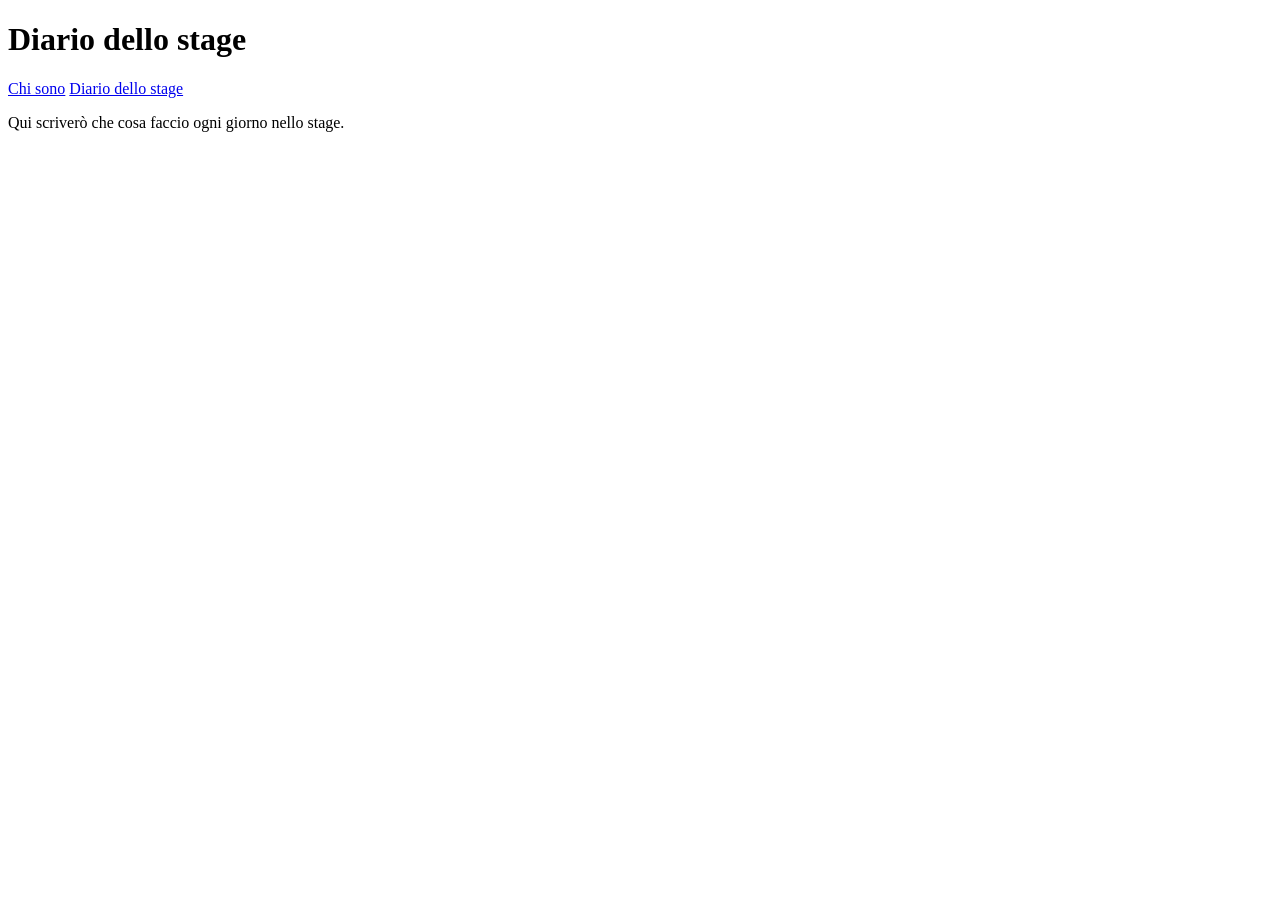
==== diario.html @ a776543f "Aggiungo la pagina Diario dello stage" ====
<!DOCTYPE html>
<html lang="it">
<head>
<meta charset="utf-8">
<meta name="viewport" content="width=device-width, initial-scale=1">
<title>Diario dello stage</title>
</head>
<body>
<h1>Diario dello stage</h1>
<nav>
<a href="index.html">Chi sono</a>
<a href="diario.html">Diario dello stage</a>
</nav>
<p>Qui scriverò che cosa faccio ogni giorno nello stage.</p>
</body>
</html>
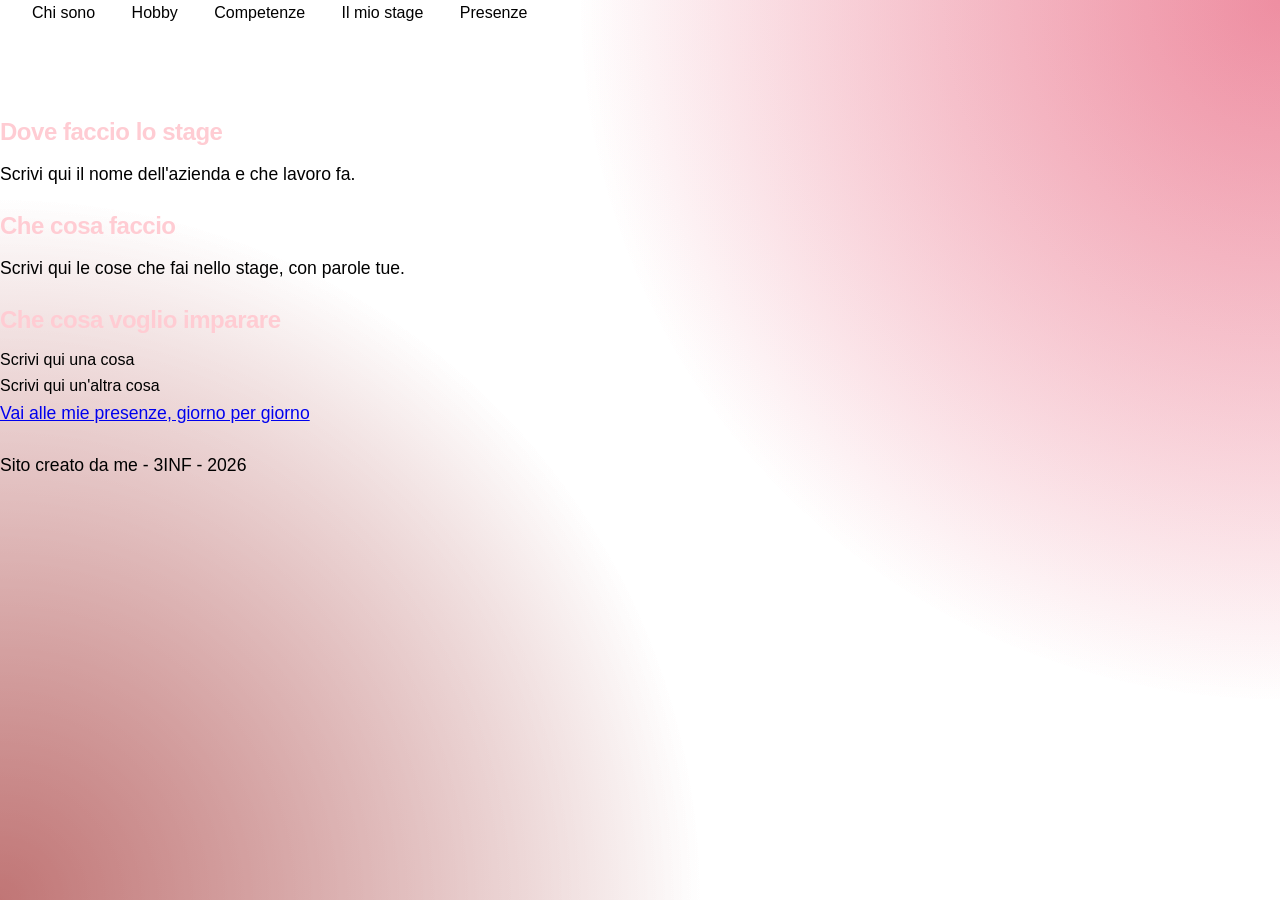
==== commit 872b7975: "Update diary HTML structure and content" ====
--- a/diario.html
+++ b/diario.html
@@ -1,16 +1,32 @@
 <!DOCTYPE html>
 <html lang="it">
 <head>
-<meta charset="utf-8">
-<meta name="viewport" content="width=device-width, initial-scale=1">
-<title>Diario dello stage</title>
+  <meta charset="utf-8">
+  <meta name="viewport" content="width=device-width, initial-scale=1">
+  <title>Il mio stage</title>
+  <link rel="stylesheet" href="style.css">
 </head>
 <body>
-<h1>Diario dello stage</h1>
-<nav>
-<a href="index.html">Chi sono</a>
-<a href="diario.html">Diario dello stage</a>
-</nav>
-<p>Qui scriverò che cosa faccio ogni giorno nello stage.</p>
+  <nav class="menu">
+    <a href="index.html">Chi sono</a>
+    <a href="passione.html">Hobby</a>
+    <a href="competenze.html">Competenze</a>
+    <a href="diario.html">Il mio stage</a>
+    <a href="presenze.html">Presenze</a>
+  </nav>
+  <h1>Il mio stage</h1>
+  <div class="scheda">
+    <h2>Dove faccio lo stage</h2>
+    <p>Scrivi qui il nome dell&#39;azienda e che lavoro fa.</p>
+    <h2>Che cosa faccio</h2>
+    <p>Scrivi qui le cose che fai nello stage, con parole tue.</p>
+    <h2>Che cosa voglio imparare</h2>
+    <ul>
+      <li>Scrivi qui una cosa</li>
+      <li>Scrivi qui un&#39;altra cosa</li>
+    </ul>
+    <p><a href="presenze.html">Vai alle mie presenze, giorno per giorno</a></p>
+  </div>
+  <p class="piede">Sito creato da me - 3INF - 2026</p>
 </body>
 </html>
--- a/style.css
+++ b/style.css
@@ -0,0 +1,276 @@
+<!DOCTYPE html>
+<html lang="it">
+<head>
+    <meta charset="UTF-8">
+    <meta name="viewport" content="width=device-width, initial-scale=1.0">
+    <title>Il Mio Sito</title>
+    
+    <!-- Font moderno da Google Fonts -->
+    <link href="https://fonts.googleapis.com/css2?family=Inter:wght@400;600;800&display=swap" rel="stylesheet">
+
+    <style>
+        /* =========================================
+           1. VARIABILI (Tema Rosso Scuro)
+           ========================================= */
+        :root {
+            --bg-color: #140507;               /* Sfondo rosso scurissimo */
+            --card-bg: rgba(45, 10, 15, 0.75); /* Sfondo card bordeaux */
+            --text-main: #fff5f6;              /* Bianco rosato leggibile */
+            --text-muted: #e2b8be;             /* Rosa tenue per paragrafi */
+            --accent: #ff2a4b;                 /* Rosso neon per dettagli */
+            --gradient: linear-gradient(135deg, #ff3355 0%, #ff8598 100%);
+            --border-glass: 1px solid rgba(255, 77, 106, 0.25);
+        }
+
+        /* =========================================
+           2. RESET E BASE
+           ========================================= */
+        * {
+            margin: 0;
+            padding: 0;
+            box-sizing: border-box;
+            scroll-behavior: smooth;
+        }
+
+        html, body {
+            min-height: 100vh;
+            font-family: 'Inter', -apple-system, BlinkMacSystemFont, sans-serif;
+            background-color: var(--bg-color) !important;
+            color: var(--text-main);
+            line-height: 1.6;
+            overflow-x: hidden;
+            background-image: 
+                radial-gradient(circle at top right, rgba(220, 20, 60, 0.28), transparent 45%),
+                radial-gradient(circle at bottom left, rgba(139, 0, 0, 0.32), transparent 45%) !important;
+        }
+
+        /* =========================================
+           3. TIPOGRAFIA E TITOLI
+           ========================================= */
+        h1, h2, h3 {
+            font-weight: 800;
+            letter-spacing: -0.02em;
+            line-height: 1.2;
+            color: var(--text-main);
+        }
+
+        h1 {
+            font-size: clamp(2.5rem, 5vw, 4rem);
+            background: var(--gradient);
+            -webkit-background-clip: text;
+            -webkit-text-fill-color: transparent;
+            margin-bottom: 1rem;
+            filter: drop-shadow(0 2px 10px rgba(255, 42, 75, 0.25));
+        }
+
+        h2 {
+            color: #ffccd3;
+            margin-bottom: 0.8rem;
+        }
+
+        p {
+            color: var(--text-muted);
+            font-size: 1.1rem;
+            margin-bottom: 1.5rem;
+        }
+
+        ::selection {
+            background: var(--accent);
+            color: #ffffff;
+        }
+
+        /* =========================================
+           4. NAVBAR EFFETTO VETRO BORDEAUX
+           ========================================= */
+        header {
+            position: sticky;
+            top: 0;
+            z-index: 100;
+            backdrop-filter: blur(12px);
+            -webkit-backdrop-filter: blur(12px);
+            background: rgba(20, 5, 7, 0.85);
+            border-bottom: var(--border-glass);
+            padding: 1rem 5%;
+            display: flex;
+            justify-content: space-between;
+            align-items: center;
+        }
+
+        .logo {
+            font-weight: 800;
+            font-size: 1.3rem;
+            color: var(--text-main);
+            text-decoration: none;
+        }
+
+        .logo span {
+            color: var(--accent);
+        }
+
+        nav a {
+            color: var(--text-main);
+            text-decoration: none;
+            margin-left: 2rem;
+            font-weight: 500;
+            transition: color 0.3s ease;
+        }
+
+        nav a:hover {
+            color: var(--accent);
+        }
+
+        /* =========================================
+           5. BOTTONI CON BAGLIORE RUBINO
+           ========================================= */
+        .btn {
+            display: inline-block;
+            padding: 0.8rem 1.8rem;
+            border-radius: 50px;
+            background: linear-gradient(135deg, #e11d48 0%, #9f1239 100%);
+            color: #ffffff;
+            font-weight: 600;
+            text-decoration: none;
+            border: 1px solid rgba(255, 255, 255, 0.15);
+            cursor: pointer;
+            box-shadow: 0 4px 15px rgba(225, 29, 72, 0.4);
+            transition: transform 0.2s ease, box-shadow 0.2s ease;
+        }
+
+        .btn:hover {
+            transform: translateY(-3px);
+            box-shadow: 0 8px 25px rgba(255, 42, 75, 0.65);
+        }
+
+        /* =========================================
+           6. SEZIONI, GRIGLIA E CARD
+           ========================================= */
+        .container {
+            max-width: 1200px;
+            margin: 0 auto;
+            padding: 4rem 5%;
+        }
+
+        .hero {
+            text-align: center;
+            padding: 6rem 5% 4rem;
+        }
+
+        .hero p {
+            max-width: 600px;
+            margin: 0 auto 2rem;
+        }
+
+        .grid {
+            display: grid;
+            grid-template-columns: repeat(auto-fit, minmax(300px, 1fr));
+            gap: 2rem;
+        }
+
+        .card {
+            background: var(--card-bg);
+            border: var(--border-glass);
+            border-radius: 16px;
+            padding: 2rem;
+            backdrop-filter: blur(10px);
+            transition: transform 0.3s ease, border-color 0.3s ease, box-shadow 0.3s ease;
+        }
+
+        .card:hover {
+            transform: translateY(-8px);
+            border-color: rgba(255, 42, 75, 0.6);
+            box-shadow: 0 10px 30px rgba(0, 0, 0, 0.5);
+        }
+
+        /* =========================================
+           7. INPUT E FORM
+           ========================================= */
+        input, textarea {
+            width: 100%;
+            padding: 1rem;
+            margin-bottom: 1rem;
+            background: rgba(20, 5, 7, 0.7);
+            border: var(--border-glass);
+            border-radius: 8px;
+            color: var(--text-main);
+            font-family: inherit;
+            outline: none;
+            transition: border-color 0.3s;
+        }
+
+        input::placeholder, textarea::placeholder {
+            color: rgba(226, 184, 190, 0.5);
+        }
+
+        input:focus, textarea:focus {
+            border-color: var(--accent);
+        }
+
+        footer {
+            text-align: center;
+            padding: 2rem;
+            border-top: var(--border-glass);
+            color: var(--text-muted);
+            font-size: 0.9rem;
+        }
+    </style>
+</head>
+<body>
+
+    <!-- BARRA DI NAVIGAZIONE -->
+    <header>
+        <a href="#" class="logo">MIO<span>SITO</span></a>
+        <nav>
+            <a href="#home">Home</a>
+            <a href="#progetti">Progetti</a>
+            <a href="#contatti">Contatti</a>
+        </nav>
+    </header>
+
+    <!-- SEZIONE PRINCIPALE (HERO) -->
+    <section id="home" class="container hero">
+        <h1>Benvenuto nel mio spazio</h1>
+        <p>Un design moderno in rosso scuro, ad alto contrasto e con effetti vetro. Modifica questi testi per raccontare chi sei o cosa fai.</p>
+        <a href="#progetti" class="btn">Scopri di più</a>
+    </section>
+
+    <!-- SEZIONE CARD / PROGETTI -->
+    <section id="progetti" class="container">
+        <div class="grid">
+            <div class="card">
+                <h2>Titolo Card 1</h2>
+                <p>Qui puoi inserire una descrizione del tuo progetto, servizio o passione. Passa il mouse sopra per vedere l'effetto.</p>
+                <a href="#" class="btn">Apri</a>
+            </div>
+            <div class="card">
+                <h2>Titolo Card 2</h2>
+                <p>Le scritte sono studiate per risaltare sullo sfondo bordeaux scuro senza affaticare la vista.</p>
+                <a href="#" class="btn">Apri</a>
+            </div>
+            <div class="card">
+                <h2>Titolo Card 3</h2>
+                <p>Il layout si adatta automaticamente sia agli schermi grandi del PC che allo schermo dello smartphone.</p>
+                <a href="#" class="btn">Apri</a>
+            </div>
+        </div>
+    </section>
+
+    <!-- SEZIONE CONTATTI -->
+    <section id="contatti" class="container">
+        <div class="card" style="max-width: 600px; margin: 0 auto;">
+            <h2>Scrivimi un messaggio</h2>
+            <p>Compila i campi qui sotto per metterti in contatto.</p>
+            <form>
+                <input type="text" placeholder="Il tuo nome" required>
+                <input type="email" placeholder="La tua email" required>
+                <textarea rows="4" placeholder="Il tuo messaggio..."></textarea>
+                <button type="submit" class="btn">Invia Messaggio</button>
+            </form>
+        </div>
+    </section>
+
+    <footer>
+        © 2026 - Creato con stile
+    </footer>
+
+</body>
+</html>
